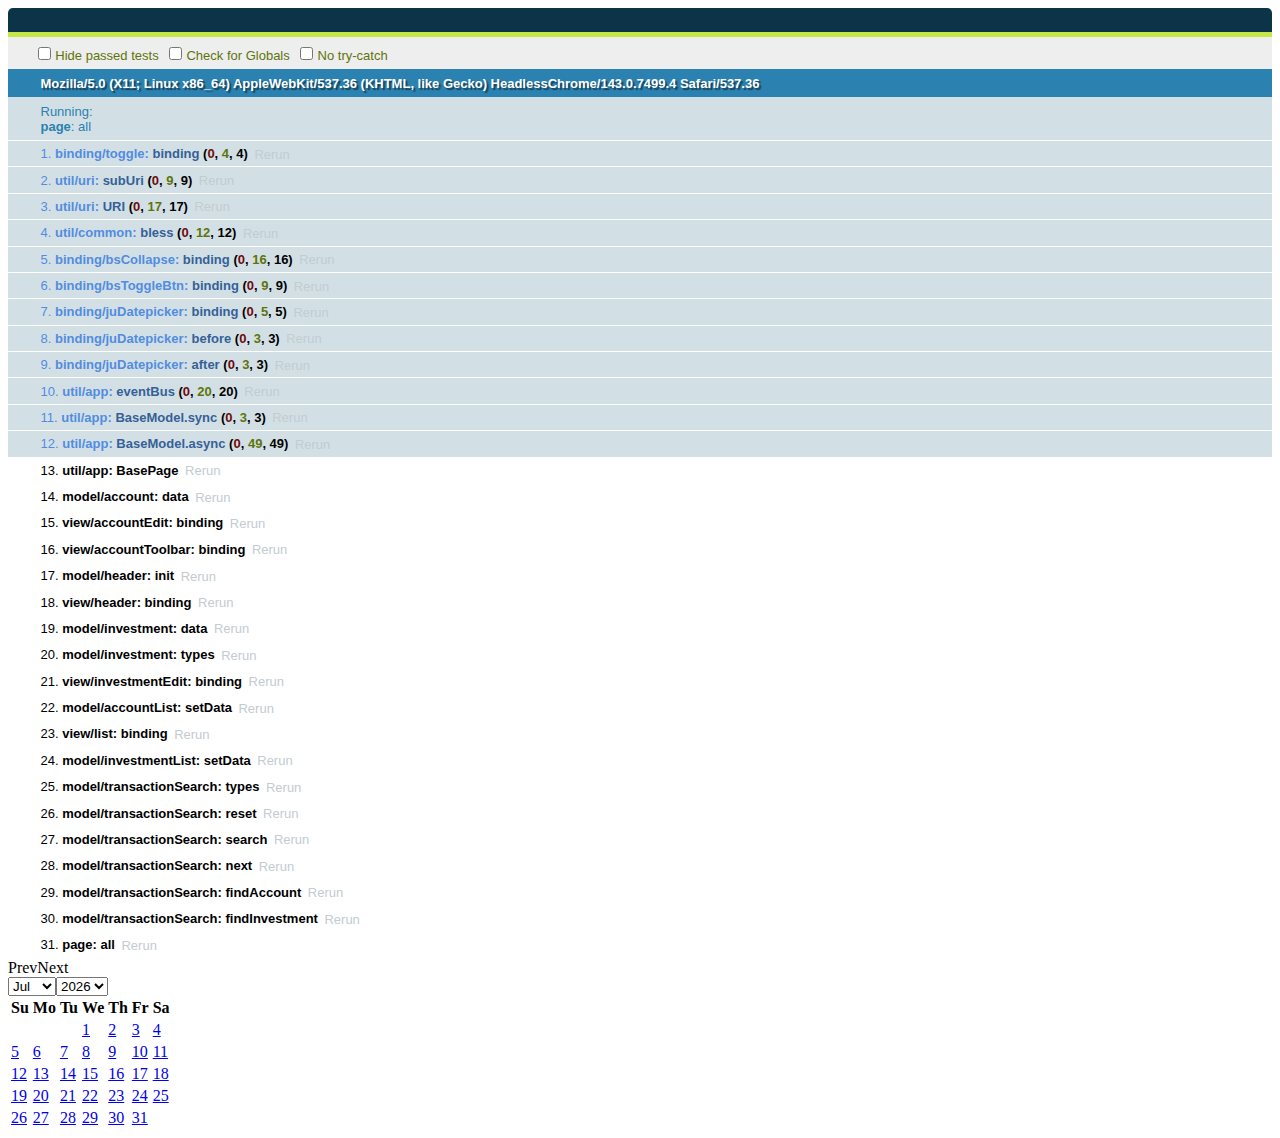
==== ui/test/index.html @ aa09a9a5 "jquery-ui datepicker" ====
<!DOCTYPE html>
<html>
<head>
	<link href="lib/qunit-1.10.0.css" rel="stylesheet"/>
</head>
<body>
<div id="qunit"></div>
<script src="lib/qunit-1.10.0.js"></script>
<!--[if IE]>
<script src="../src/js/lib/json2.js"></script>
<![endif]-->
<script src="../src/js/lib/require/require-2.1.2.min.js"></script>
<script>
	QUnit.config.autostart = false;
	requirejs.config({
		baseUrl: '../src/js',
		paths:   {
			'bootstrap':        'lib/bootstrap-2.2.2.min',
			'i18n':             'lib/require/i18n-2.0.1',
			'jquery':           'lib/jquery/jquery-1.8.3.min',
			'jqueryui':         'lib/jquery/jquery-ui-1.9.2',
			'jquery.mockjax':   '../../test/lib/jquery.mockjax-1.5.1',
			'knockout':         'lib/knockout/knockout-2.2.0.min',
			'knockout.mapping': 'lib/knockout/knockout.mapping-2.3.5.min',
			'sammy':            'lib/sammy-0.7.2.min',
			'text':             'lib/require/text-2.0.3'
		},
		shim:    {
			'bootstrap':      ['jquery'],
			'jquery.mockjax': ['jquery'],
			'sammy':          ['jquery']
		},
		i18n:    {
			//force i18n to use root locale to ensure tests are consistent
			locale: 'root'
		}
	});
	require([
		'./binding/bsCollapse.qunit.js',
		'./binding/bsToggleBtn.qunit.js',
		'./binding/juDatepicker.qunit.js',
		'./binding/toggle.qunit.js',
		'./model/account.qunit.js',
		'./model/accountList.qunit.js',
		'./model/header.qunit.js',
		'./model/investment.qunit.js',
		'./model/investmentList.qunit.js',
		'./model/transactionSearch.qunit.js',
		'./page/all.qunit.js',
		'./util/app.qunit.js',
		'./util/common.qunit.js',
		'./util/uri.qunit.js',
		'./view/accountEdit.qunit.js',
		'./view/accountToolbar.qunit.js',
		'./view/header.qunit.js',
		'./view/investmentEdit.qunit.js',
		'./view/list.qunit.js'
	], function () {
		QUnit.start();
	});
</script>
</body>
</html>
---- ui/test/lib/qunit-1.10.0.css ----
/**
 * QUnit v1.10.0 - A JavaScript Unit Testing Framework
 *
 * http://qunitjs.com
 *
 * Copyright 2012 jQuery Foundation and other contributors
 * Released under the MIT license.
 * http://jquery.org/license
 */

/** Font Family and Sizes */

#qunit-tests, #qunit-header, #qunit-banner, #qunit-testrunner-toolbar, #qunit-userAgent, #qunit-testresult {
	font-family: "Helvetica Neue Light", "HelveticaNeue-Light", "Helvetica Neue", Calibri, Helvetica, Arial, sans-serif;
}

#qunit-testrunner-toolbar, #qunit-userAgent, #qunit-testresult, #qunit-tests li { font-size: small; }
#qunit-tests { font-size: smaller; }


/** Resets */

#qunit-tests, #qunit-tests ol, #qunit-header, #qunit-banner, #qunit-userAgent, #qunit-testresult, #qunit-modulefilter {
	margin: 0;
	padding: 0;
}


/** Header */

#qunit-header {
	padding: 0.5em 0 0.5em 1em;

	color: #8699a4;
	background-color: #0d3349;

	font-size: 1.5em;
	line-height: 1em;
	font-weight: normal;

	border-radius: 5px 5px 0 0;
	-moz-border-radius: 5px 5px 0 0;
	-webkit-border-top-right-radius: 5px;
	-webkit-border-top-left-radius: 5px;
}

#qunit-header a {
	text-decoration: none;
	color: #c2ccd1;
}

#qunit-header a:hover,
#qunit-header a:focus {
	color: #fff;
}

#qunit-testrunner-toolbar label {
	display: inline-block;
	padding: 0 .5em 0 .1em;
}

#qunit-banner {
	height: 5px;
}

#qunit-testrunner-toolbar {
	padding: 0.5em 0 0.5em 2em;
	color: #5E740B;
	background-color: #eee;
	overflow: hidden;
}

#qunit-userAgent {
	padding: 0.5em 0 0.5em 2.5em;
	background-color: #2b81af;
	color: #fff;
	text-shadow: rgba(0, 0, 0, 0.5) 2px 2px 1px;
}

#qunit-modulefilter-container {
	float: right;
}

/** Tests: Pass/Fail */

#qunit-tests {
	list-style-position: inside;
}

#qunit-tests li {
	padding: 0.4em 0.5em 0.4em 2.5em;
	border-bottom: 1px solid #fff;
	list-style-position: inside;
}

#qunit-tests.hidepass li.pass, #qunit-tests.hidepass li.running  {
	display: none;
}

#qunit-tests li strong {
	cursor: pointer;
}

#qunit-tests li a {
	padding: 0.5em;
	color: #c2ccd1;
	text-decoration: none;
}
#qunit-tests li a:hover,
#qunit-tests li a:focus {
	color: #000;
}

#qunit-tests ol {
	margin-top: 0.5em;
	padding: 0.5em;

	background-color: #fff;

	border-radius: 5px;
	-moz-border-radius: 5px;
	-webkit-border-radius: 5px;
}

#qunit-tests table {
	border-collapse: collapse;
	margin-top: .2em;
}

#qunit-tests th {
	text-align: right;
	vertical-align: top;
	padding: 0 .5em 0 0;
}

#qunit-tests td {
	vertical-align: top;
}

#qunit-tests pre {
	margin: 0;
	white-space: pre-wrap;
	word-wrap: break-word;
}

#qunit-tests del {
	background-color: #e0f2be;
	color: #374e0c;
	text-decoration: none;
}

#qunit-tests ins {
	background-color: #ffcaca;
	color: #500;
	text-decoration: none;
}

/*** Test Counts */

#qunit-tests b.counts                       { color: black; }
#qunit-tests b.passed                       { color: #5E740B; }
#qunit-tests b.failed                       { color: #710909; }

#qunit-tests li li {
	padding: 5px;
	background-color: #fff;
	border-bottom: none;
	list-style-position: inside;
}

/*** Passing Styles */

#qunit-tests li li.pass {
	color: #3c510c;
	background-color: #fff;
	border-left: 10px solid #C6E746;
}

#qunit-tests .pass                          { color: #528CE0; background-color: #D2E0E6; }
#qunit-tests .pass .test-name               { color: #366097; }

#qunit-tests .pass .test-actual,
#qunit-tests .pass .test-expected           { color: #999999; }

#qunit-banner.qunit-pass                    { background-color: #C6E746; }

/*** Failing Styles */

#qunit-tests li li.fail {
	color: #710909;
	background-color: #fff;
	border-left: 10px solid #EE5757;
	white-space: pre;
}

#qunit-tests > li:last-child {
	border-radius: 0 0 5px 5px;
	-moz-border-radius: 0 0 5px 5px;
	-webkit-border-bottom-right-radius: 5px;
	-webkit-border-bottom-left-radius: 5px;
}

#qunit-tests .fail                          { color: #000000; background-color: #EE5757; }
#qunit-tests .fail .test-name,
#qunit-tests .fail .module-name             { color: #000000; }

#qunit-tests .fail .test-actual             { color: #EE5757; }
#qunit-tests .fail .test-expected           { color: green;   }

#qunit-banner.qunit-fail                    { background-color: #EE5757; }


/** Result */

#qunit-testresult {
	padding: 0.5em 0.5em 0.5em 2.5em;

	color: #2b81af;
	background-color: #D2E0E6;

	border-bottom: 1px solid white;
}
#qunit-testresult .module-name {
	font-weight: bold;
}

/** Fixture */

#qunit-fixture {
	position: absolute;
	top: -10000px;
	left: -10000px;
	width: 1000px;
	height: 1000px;
}
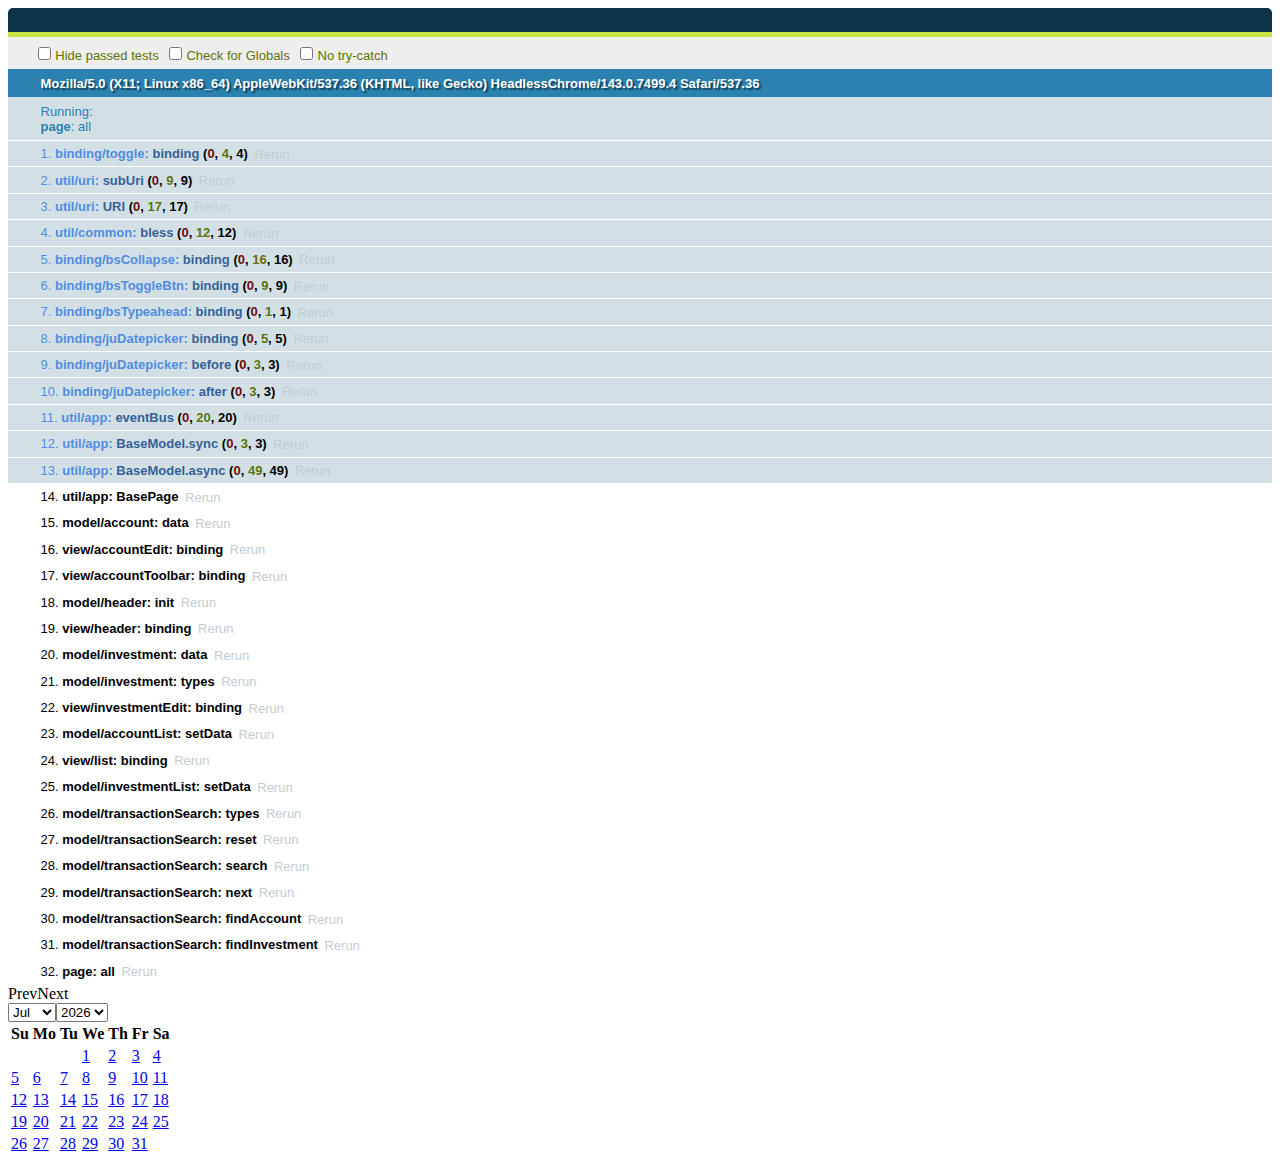
==== commit 56102ff6: "bsTypeahead test" ====
--- a/ui/test/index.html
+++ b/ui/test/index.html
@@ -38,6 +38,7 @@
 	require([
 		'./binding/bsCollapse.qunit.js',
 		'./binding/bsToggleBtn.qunit.js',
+		'./binding/bsTypeahead.qunit.js',
 		'./binding/juDatepicker.qunit.js',
 		'./binding/toggle.qunit.js',
 		'./model/account.qunit.js',
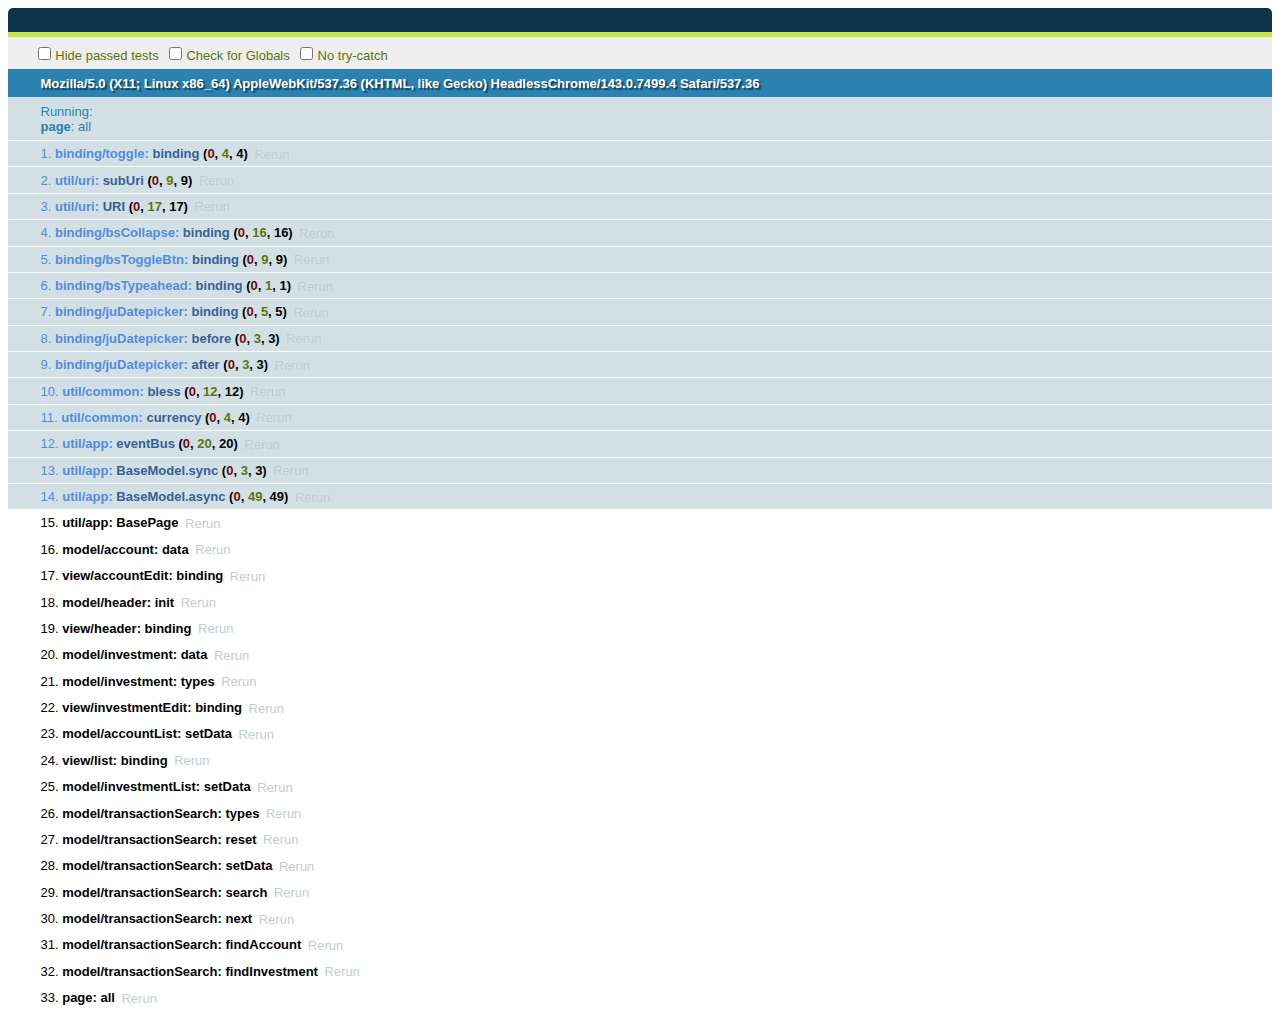
==== commit ae259635: "remove account toolbar and simplify account management" ====
--- a/ui/test/index.html
+++ b/ui/test/index.html
@@ -52,7 +52,6 @@
 		'./util/common.qunit.js',
 		'./util/uri.qunit.js',
 		'./view/accountEdit.qunit.js',
-		'./view/accountToolbar.qunit.js',
 		'./view/header.qunit.js',
 		'./view/investmentEdit.qunit.js',
 		'./view/list.qunit.js'
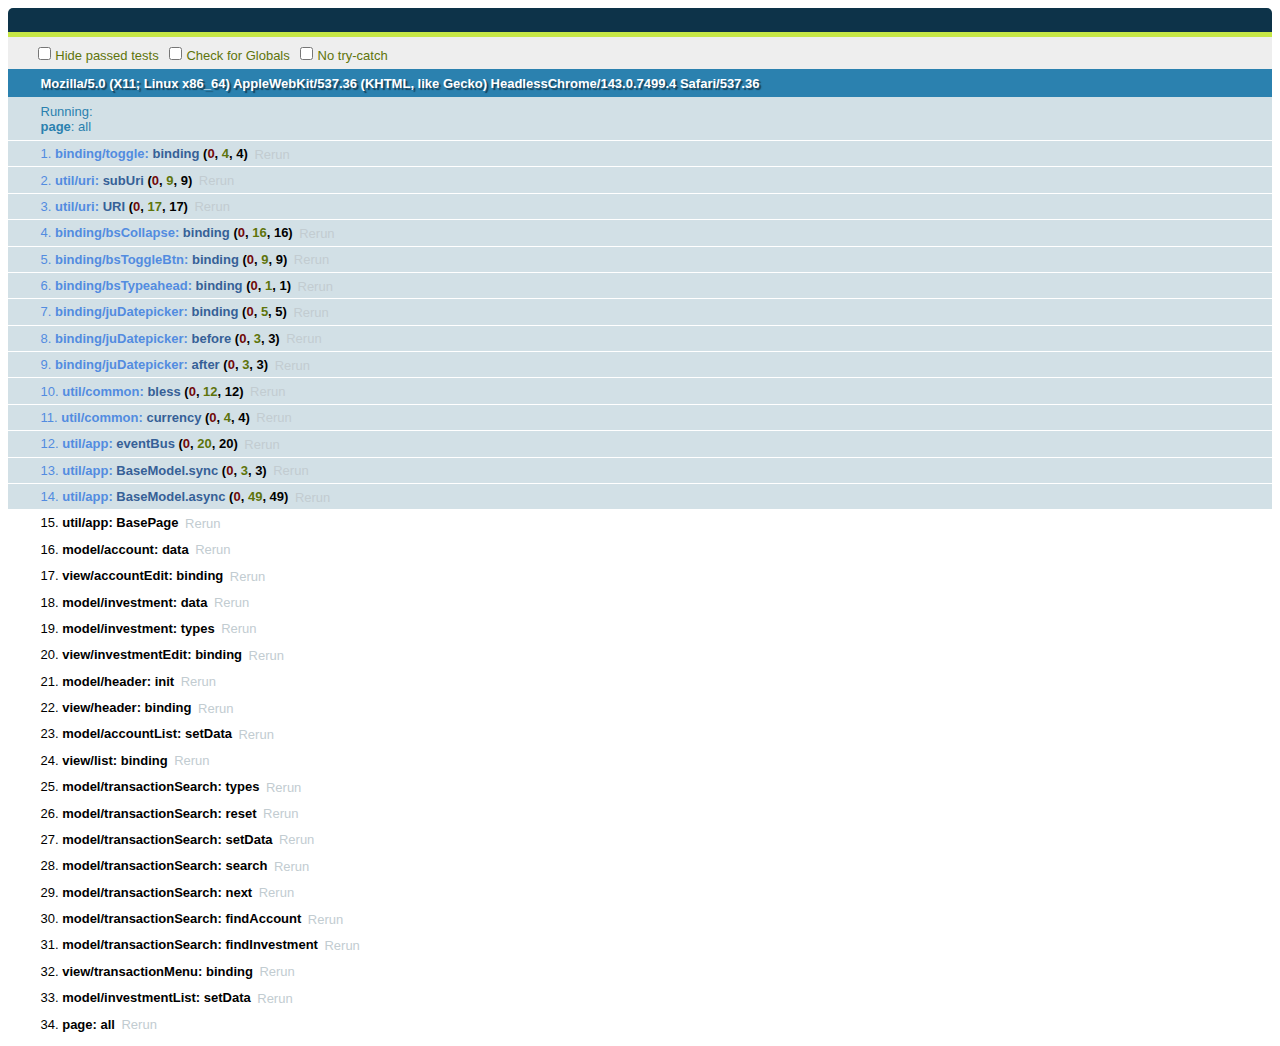
==== commit b5b1ef24: "transaction menu view test" ====
--- a/ui/test/index.html
+++ b/ui/test/index.html
@@ -54,7 +54,8 @@
 		'./view/accountEdit.qunit.js',
 		'./view/header.qunit.js',
 		'./view/investmentEdit.qunit.js',
-		'./view/list.qunit.js'
+		'./view/list.qunit.js',
+		'./view/transactionMenu.qunit.js'
 	], function () {
 		QUnit.start();
 	});
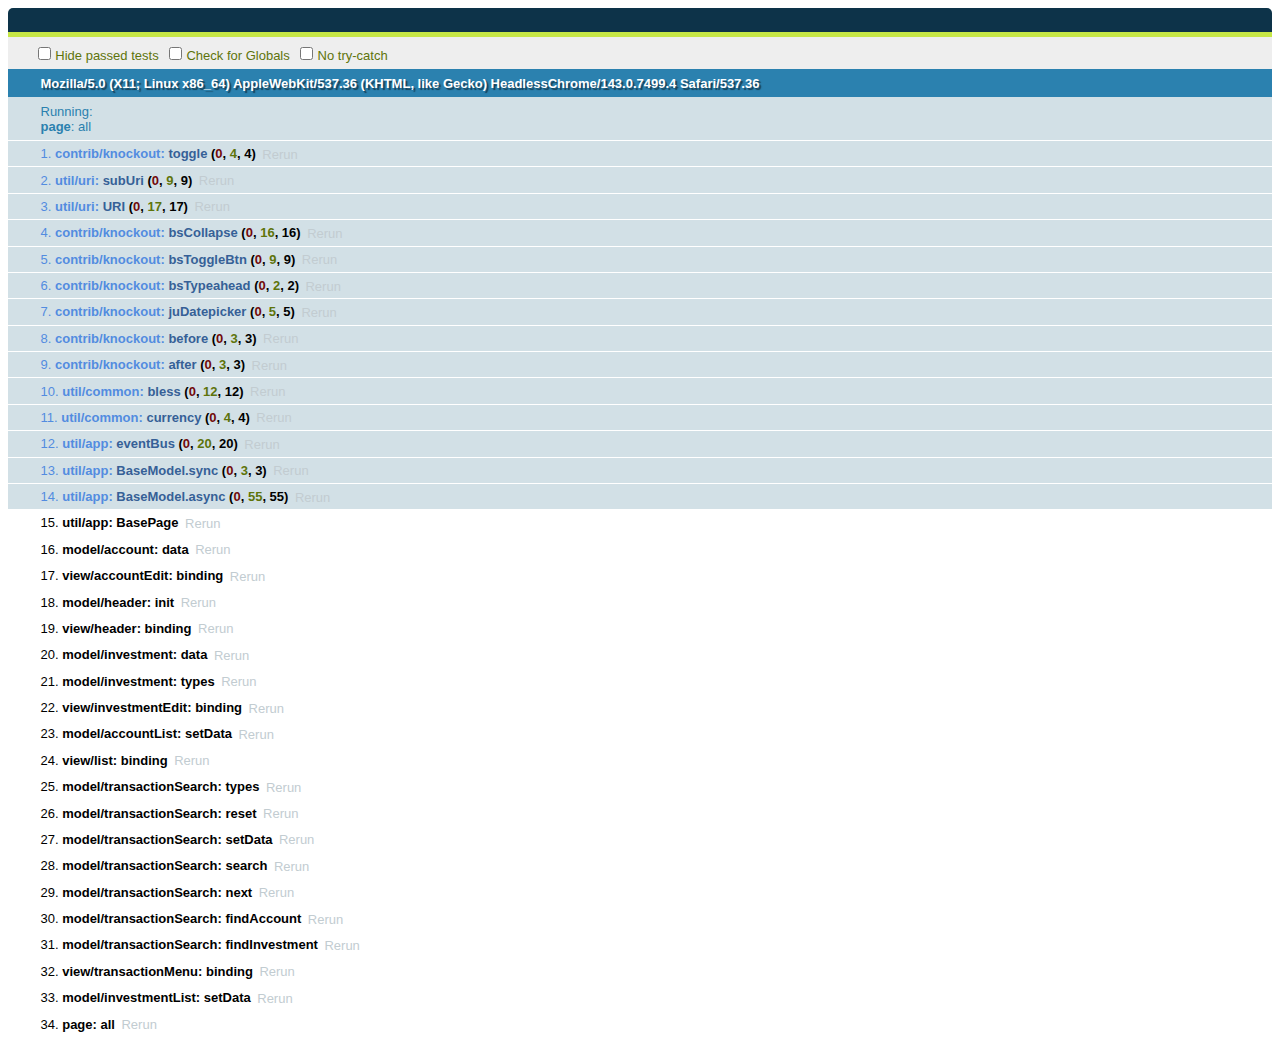
==== commit f9721a94: "move binding modules to contrib/knockout" ====
--- a/ui/test/index.html
+++ b/ui/test/index.html
@@ -36,11 +36,11 @@
 		}
 	});
 	require([
-		'./binding/bsCollapse.qunit.js',
-		'./binding/bsToggleBtn.qunit.js',
-		'./binding/bsTypeahead.qunit.js',
-		'./binding/juDatepicker.qunit.js',
-		'./binding/toggle.qunit.js',
+		'./contrib/knockout/bsCollapse.qunit.js',
+		'./contrib/knockout/bsToggleBtn.qunit.js',
+		'./contrib/knockout/bsTypeahead.qunit.js',
+		'./contrib/knockout/juDatepicker.qunit.js',
+		'./contrib/knockout/toggle.qunit.js',
 		'./model/account.qunit.js',
 		'./model/accountList.qunit.js',
 		'./model/header.qunit.js',
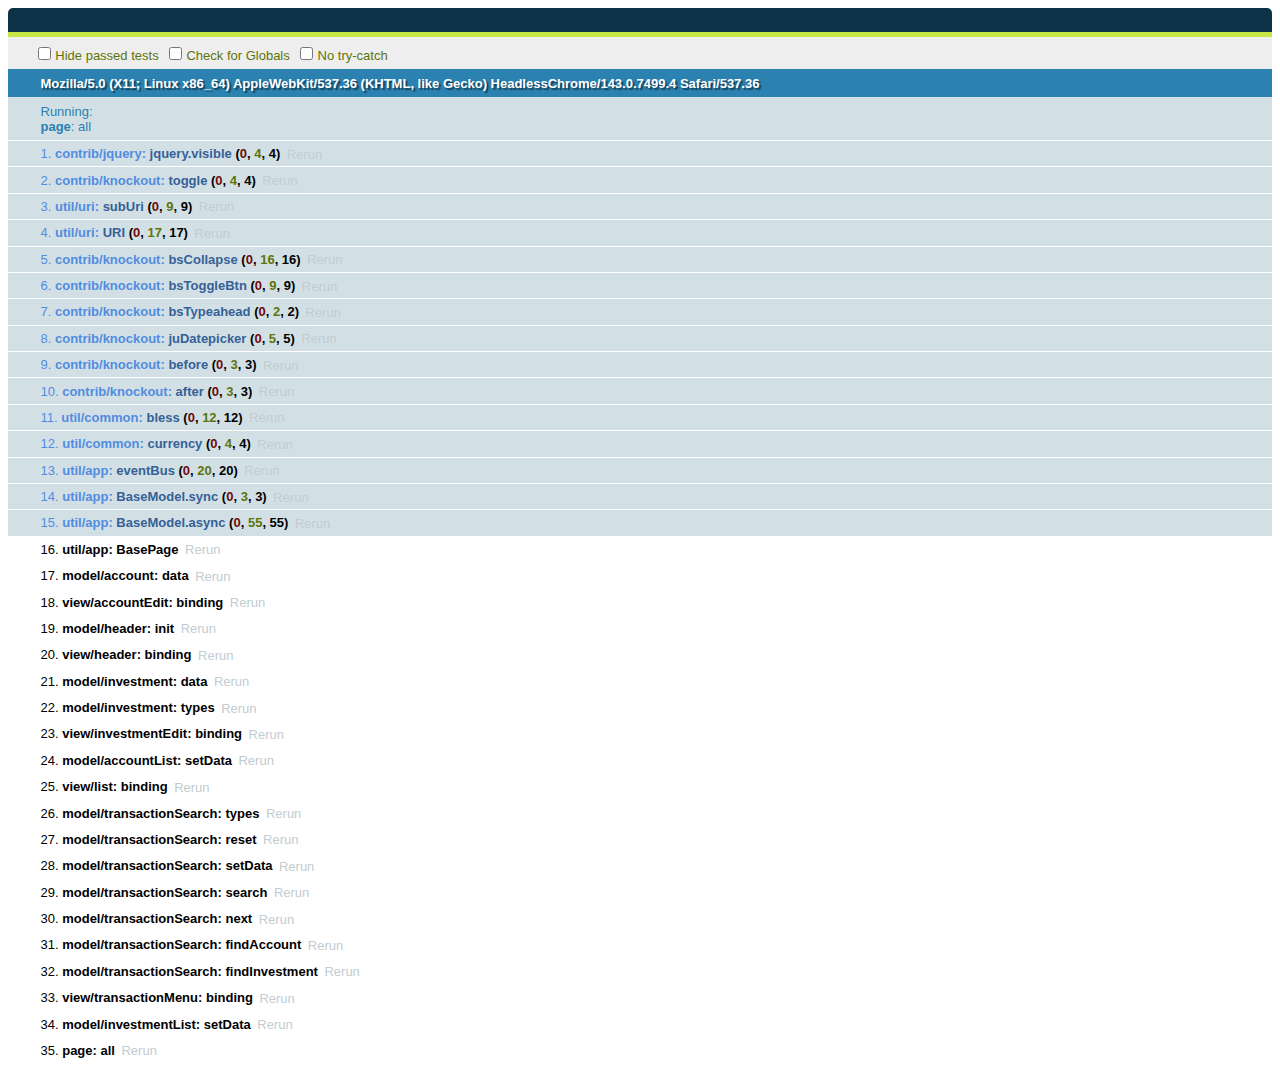
==== commit 803dc7c4: "jquery.visible plugin" ====
--- a/ui/test/index.html
+++ b/ui/test/index.html
@@ -20,6 +20,7 @@
 			'jquery':           'lib/jquery/jquery-1.8.3.min',
 			'jqueryui':         'lib/jquery/jquery-ui-1.9.2',
 			'jquery.mockjax':   '../../test/lib/jquery.mockjax-1.5.1',
+			'jquery.visible':   'contrib/jquery/jquery.visible',
 			'knockout':         'lib/knockout/knockout-2.2.0.min',
 			'knockout.mapping': 'lib/knockout/knockout.mapping-2.3.5.min',
 			'sammy':            'lib/sammy-0.7.2.min',
@@ -36,6 +37,7 @@
 		}
 	});
 	require([
+		'./contrib/jquery/jquery.visible.qunit.js',
 		'./contrib/knockout/bsCollapse.qunit.js',
 		'./contrib/knockout/bsToggleBtn.qunit.js',
 		'./contrib/knockout/bsTypeahead.qunit.js',
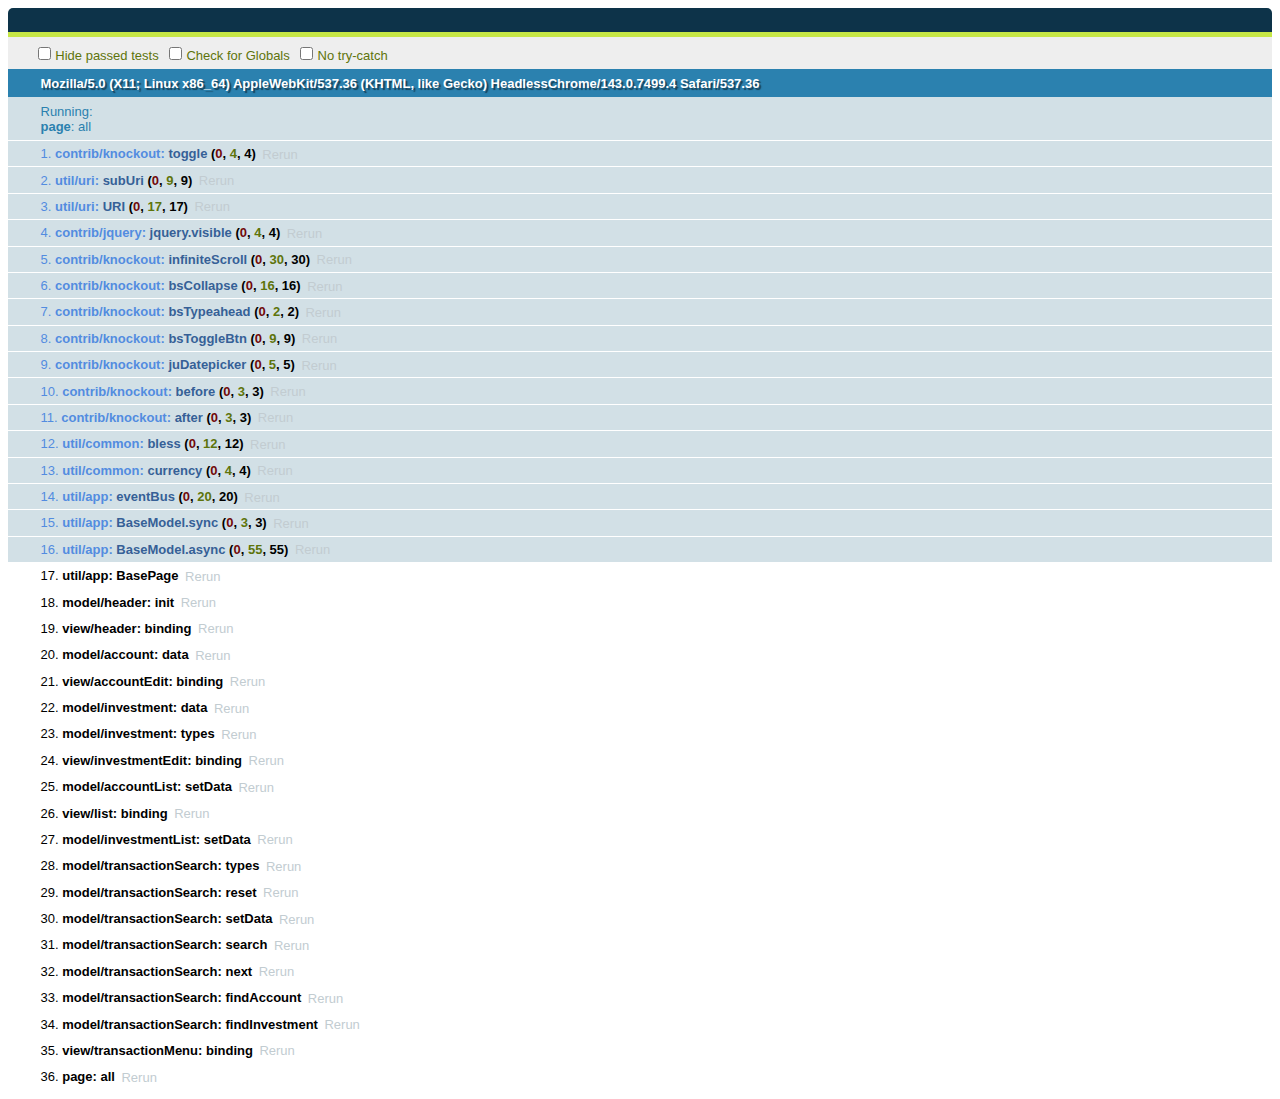
==== commit ceaad244: "infiniteScroll binding" ====
--- a/ui/test/index.html
+++ b/ui/test/index.html
@@ -29,6 +29,7 @@
 		shim:    {
 			'bootstrap':      ['jquery'],
 			'jquery.mockjax': ['jquery'],
+			'jquery.visible': ['jquery'],
 			'sammy':          ['jquery']
 		},
 		i18n:    {
@@ -41,6 +42,7 @@
 		'./contrib/knockout/bsCollapse.qunit.js',
 		'./contrib/knockout/bsToggleBtn.qunit.js',
 		'./contrib/knockout/bsTypeahead.qunit.js',
+		'./contrib/knockout/infiniteScroll.qunit.js',
 		'./contrib/knockout/juDatepicker.qunit.js',
 		'./contrib/knockout/toggle.qunit.js',
 		'./model/account.qunit.js',
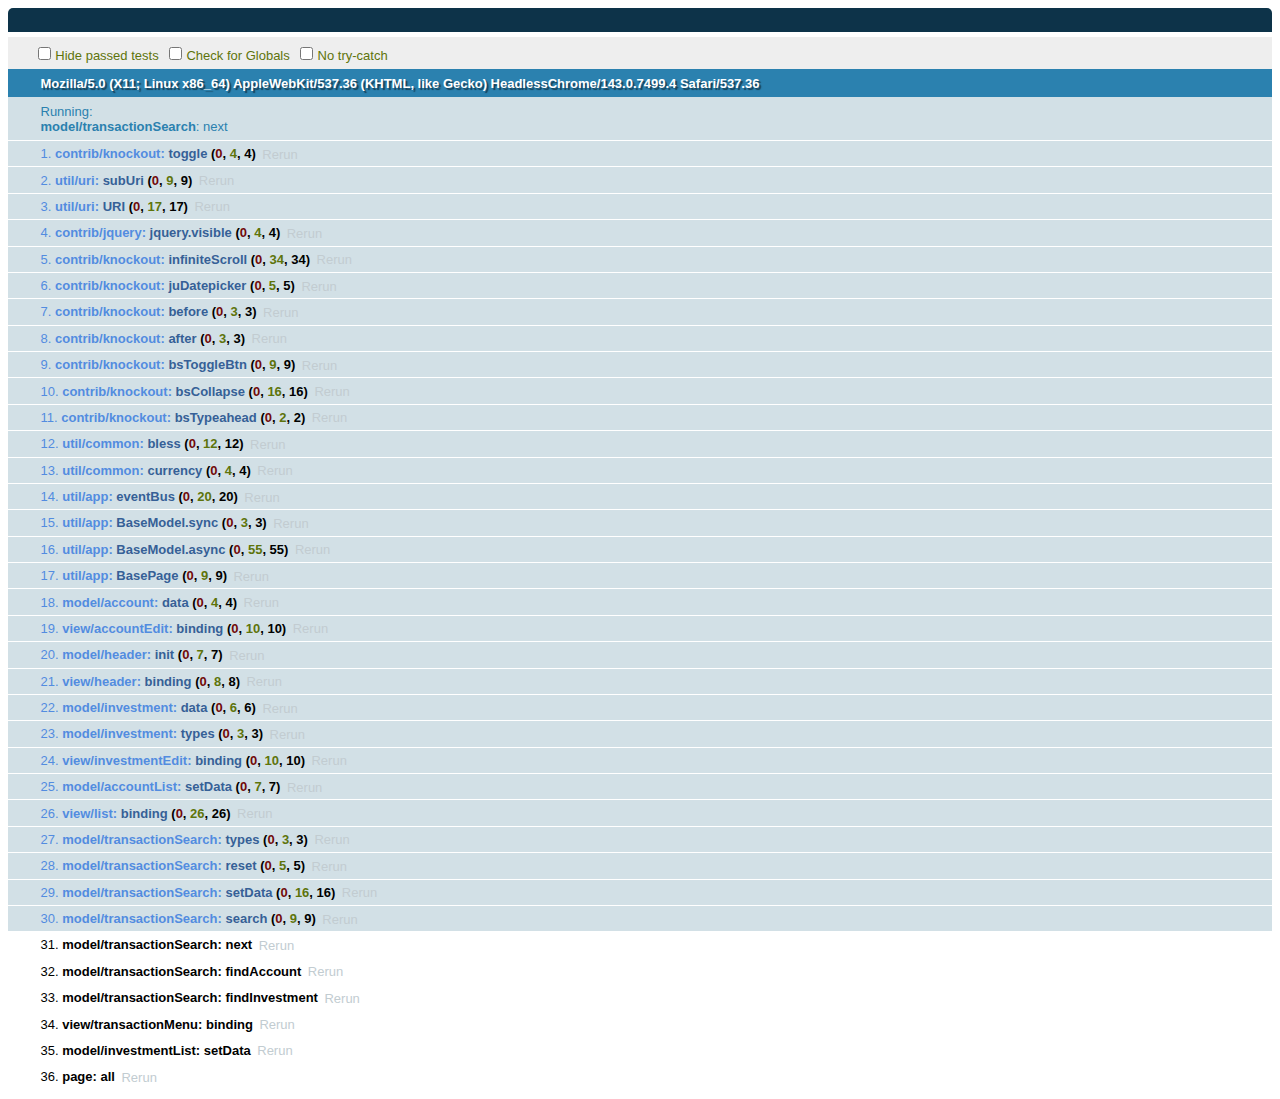
==== commit 997efa9e: "modified all qunit tests to use define instead of require; added jqueryui as a dependency on bootstr" ====
--- a/ui/test/index.html
+++ b/ui/test/index.html
@@ -18,18 +18,23 @@
 			'bootstrap':        'lib/bootstrap-2.2.2.min',
 			'i18n':             'lib/require/i18n-2.0.1',
 			'jquery':           'lib/jquery/jquery-1.8.3.min',
-			'jqueryui':         'lib/jquery/jquery-ui-1.9.2',
 			'jquery.mockjax':   '../../test/lib/jquery.mockjax-1.5.1',
 			'jquery.visible':   'contrib/jquery/jquery.visible',
+			'jqueryui':         'lib/jquery/jquery-ui-1.9.2',
 			'knockout':         'lib/knockout/knockout-2.2.0.min',
 			'knockout.mapping': 'lib/knockout/knockout.mapping-2.3.5.min',
 			'sammy':            'lib/sammy-0.7.2.min',
 			'text':             'lib/require/text-2.0.3'
 		},
 		shim:    {
-			'bootstrap':      ['jquery'],
+			// bootstrap and jqueryui both create a $.button() function which
+			// conflicts with each other. I'm specifying jqueryui as a
+			// dependency on bootstrap to load bootstrap after jqueryui since
+			// I'm using bootstrap's version of $.button().
+			'bootstrap':      ['jquery', 'jqueryui'],
 			'jquery.mockjax': ['jquery'],
 			'jquery.visible': ['jquery'],
+			'jqueryui':       ['jquery'],
 			'sammy':          ['jquery']
 		},
 		i18n:    {
@@ -65,4 +70,4 @@
 	});
 </script>
 </body>
-</html>+</html>
